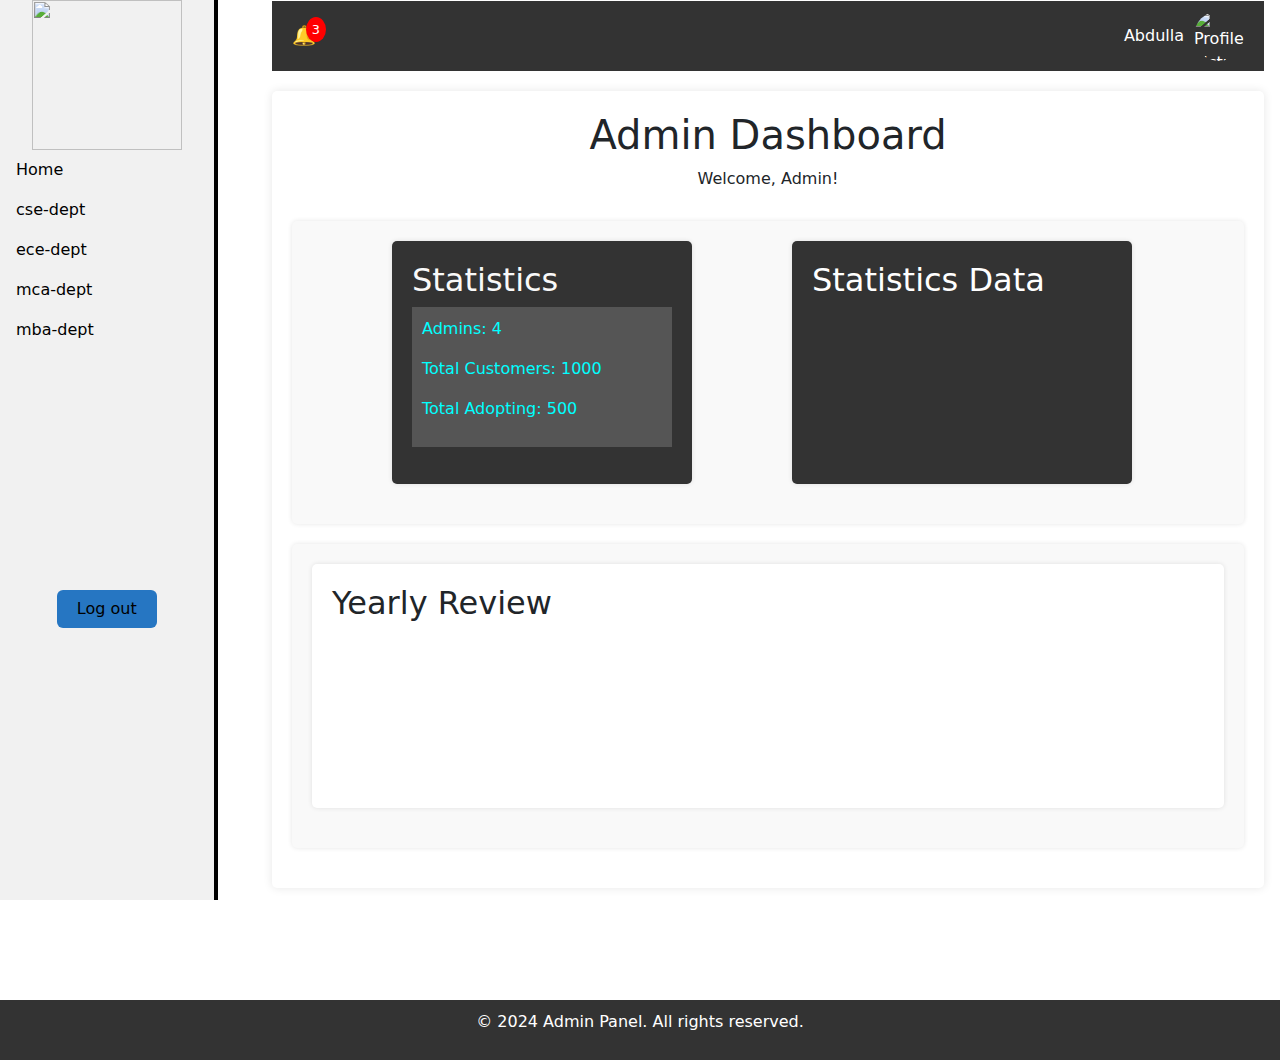
==== Admin.html @ 5a2bdc20 "all updated" ====
<!DOCTYPE html>
<html lang="en">

<head>
    <meta charset="UTF-8">
    <meta name="viewport" content="width=device-width, initial-scale=1.0">
    <title>Admin Panel</title>
    <script src="https://cdn.jsdelivr.net/npm/chart.js"></script>
    <link href="https://cdn.jsdelivr.net/npm/bootstrap@5.3.3/dist/css/bootstrap.min.css" rel="stylesheet">
</head>
<style>
    @import url("https://fonts.googleapis.com/css2?family=Poppins:wght@100;300;400;500;600;700&display=swap");

    body {
        margin: 0;
    }

    ul {
        list-style-type: none;
        margin: 0;
        padding: 0;
        width: 17%;
        background-color: #f1f1f1;
        position: fixed;
        height: 100%;
        overflow: auto;
        border-right: 4px solid black;
    }

    li a {
        display: block;
        color: #000;
        padding: 8px 16px;
        text-decoration: none;
    }

    li a.active {
        background-color: #04AA6D;
        color: white;
    }

    li a:hover:not(.active) {
        background-color: #555;
        color: white;
    }

    .container1 {
        max-width: 1200px;
        margin: 20px auto;
        padding: 20px;
        background-color: #fff;
        border-radius: 5px;
        box-shadow: 0 0 10px rgba(0, 0, 0, 0.1);
    }

    .header1 {
        text-align: center;
        margin-bottom: 30px;
    }

    .header1 h1 {
        margin-top: 0;
    }

    .card1 {
        background-color: #f9f9f9;
        padding: 20px;
        border-radius: 5px;
        box-shadow: 0 0 5px rgba(0, 0, 0, 0.1);
        margin-bottom: 20px;
    }

    #statisticsCard {
        width: 300px;
        margin-left: 80px;
        background-color: #333;
    }

    #statisticsCard h2 {
        color: #f9f9f9;
    }

    .para {
        color: aqua;
        background: #555;
        padding: 10px;
    }

    .card1 h2 {
        margin-top: 0;
    }

    /* Add any necessary styling */
    canvas {
        max-width: 600px;
        margin: 0 auto;
    }

    /* return button */
    .btn {
        background: #2676c2;
        width: 100px;

    }

    .btn a {
        text-decoration: none;
        color: #000;
    }

    footer {
        background-color: #333;
        color: #fff;
        padding: 10px 20px;
        text-align: center;
    }

    .top {
        background-color: #333;
        color: #fff;
        padding: 10px 20px;
        display: flex;
        justify-content: space-between;
        align-items: center;
    }


    .notifications {
        position: relative;
        margin-right: 20px;
        cursor: pointer;
    }

    .notification-icon {
        font-size: 1.2rem;
    }

    .notification-count {
        position: absolute;
        top: -5px;
        right: -10px;
        background-color: red;
        color: white;
        padding: 3px 6px;
        border-radius: 50%;
        font-size: 0.8rem;
    }

    .profile {
        display: flex;
        align-items: center;
    }

    .profile-name {
        margin-right: 10px;
    }

    .profile-pic {
        width: 50px;
        height: 50px;
        border-radius: 50%;
    }

    .chart-section {
        background-color: #fff;
        padding: 20px;
        margin-bottom: 20px;
        border-radius: 5px;
        box-shadow: 0 0 5px rgba(0, 0, 0, 0.1);
        margin-left: 100px;
        background-color: #333;
    }

    .chart-section h2 {
        color: white;
    }

    .chart-container {
        position: relative;
        width: 100%;
        max-width: 600px;
        margin: 0 auto;
    }

    .graph-section {
        background-color: #fff;
        padding: 20px;
        margin-bottom: 20px;
        border-radius: 5px;
        box-shadow: 0 0 5px rgba(0, 0, 0, 0.1);
    }

    .graph-container {
        position: relative;
        width: 100%;
        max-width: 800px;
        margin: 0 auto;
    }

    /* dropdown */
    .dropdown {
        position: relative;
    }

    .dropdown-content {
        display: none;
        position: absolute;
        background-color: #333;
        min-width: 160px;
        z-index: 1;
    }

    .dropdown-content a {
        color: #fff;
        padding: 12px 16px;
        text-decoration: none;
        display: block;
    }

    .dropdown:hover .dropdown-content {
        display: block;
    }
</style>

<body>

    <ul>
        <div>
            <center>
                <img src="Pictures/admin.png" width="150px" height="150px">
            </center>
        </div>
        <li><a href="Admin_panel.html">Home</a></li>
        <li><a href="cse-dept.php">cse-dept</a></li>
        <li><a href="ece-dept.php">ece-dept</a></li>
        <li><a href="mca-dept.php">mca-dept</a></li>
        <li><a href="mba-dept.php">mba-dept</a></li>
        <br><br><br><br><br><br><br><br><br><br>
        <center>
            <button class="btn"> <a href="index.html">Log out</a> </button>
        </center>
    </ul>

    <div style="margin-left:20%;padding:1px 16px;height:1000px;">
        <div class="top">
            <div class="notifications">
                <div class="notification-icon">🔔</div>
                <div class="notification-count">3</div>
            </div>
            <div class="profile">
                <div class="profile-name">Abdulla</div>
                <img src="Pictures/Abdull Photo.png" alt="Profile Picture" class="profile-pic">
            </div>
        </div>
        <div class="container1">
            <div class="header1">
                <h1>Admin Dashboard</h1>
                <p>Welcome, Admin!</p>
            </div>
            <div class="card1" style="display: flex;">
                <!-- Add statistics here -->
                <div class="card1" id="statisticsCard">
                    <h2>Statistics</h2>
                    <section class="para">
                        <p>Admins: <span id="totaladmins">Loading...</span></p>
                        <p>Total Customers: <span id="totalUsers">Loading...</span></p>
                        <p>Total Adopting: <span id="totalOrders">Loading...</span></p>
                    </section>
                    <!-- Add more statistics as needed -->
                </div>
                <!-- Add more statistics as needed -->
                <div class="chart-section">
                    <h2>Statistics Data</h2>
                    <div class="chart-container">
                        <canvas id="pieChart"></canvas>
                    </div>
                </div>
            </div>
            <div class="card1">
                <section class="graph-section">
                    <h2>Yearly Review</h2>
                    <div class="graph-container">
                        <canvas id="salesGraph"></canvas>
                    </div>
                </section>
            </div>
        </div>
    </div>
    <footer>
        <p>&copy; 2024 Admin Panel. All rights reserved.</p>
    </footer>
    <script>
        // Simulated data for demonstration purposes
        const totaladmins = 4;
        const totalUsers = 1000;
        const totalOrders = 500;

        // Update the statistics
        document.getElementById('totalUsers').textContent = totalUsers;
        document.getElementById('totalOrders').textContent = totalOrders;
        document.getElementById('totaladmins').textContent = totaladmins;


        // Sample data for graph
        const data1 = {
            labels: ['Child', 'Young', 'Adult', 'Adoption', 'Volunteers', 'Customers'],
            datasets: [{
                label: 'Customers',
                data: [2200, 1600, 1800, 2500, 2100, 2800],
                fill: false,
                borderColor: '#36A2EB',
                borderWidth: 2,
                pointBackgroundColor: '#36A2EB',
                pointRadius: 4,
                pointHoverRadius: 6,
            }]
        };

        // Create the graph
        const line1 = document.getElementById('salesGraph').getContext('2d');
        const salesGraph = new Chart(line1, {
            type: 'line',
            data: data1,
            options: {
                legend: {
                    display: false,
                },
                scales: {
                    xAxes: [{
                        gridLines: {
                            display: false,
                        },
                        ticks: {
                            fontColor: '#333',
                        }
                    }],
                    yAxes: [{
                        gridLines: {
                            color: '#f0f0f0',
                            lineWidth: 1,
                            borderDash: [5, 5],
                        },
                        ticks: {
                            fontColor: '#333',
                            beginAtZero: true,
                        }
                    }]
                },
                tooltips: {
                    backgroundColor: '#333',
                    bodyFontColor: '#fff',
                    titleFontColor: '#fff',
                    titleFontSize: 14,
                    bodyFontSize: 14,
                    displayColors: false,
                    callbacks: {
                        label: function (tooltipItem, data1) {
                            return `Sales: $${tooltipItem.yLabel}`;
                        }
                    }
                },
            }
        });


        // Sample data for pie chart
        const data = {
            labels: ['Admins', 'Customers', 'Adoption'],
            datasets: [{
                data: [20, 50, 30],
                backgroundColor: ['#36A2EB', '#FFCE56', '#FF6384'],
                borderWidth: 0,
            }]
        };

        // Create the pie chart
        const ctx = document.getElementById('pieChart').getContext('2d');
        const pieChart = new Chart(ctx, {
            type: 'pie',
            data: data,
            options: {
                legend: {
                    position: 'right',
                    labels: {
                        fontColor: '#fff',
                        fontSize: 14,
                    }
                },
                tooltips: {
                    backgroundColor: '#333',
                    bodyFontColor: '#fff',
                    titleFontColor: '#fff',
                    titleFontSize: 14,
                    bodyFontSize: 14,
                    displayColors: false,
                    callbacks: {
                        label: function (tooltipItem, data) {
                            return `${data.labels[tooltipItem.index]}: ${data.datasets[0].data[tooltipItem.index]}%`;
                        }
                    }
                },
            }
        });

    </script>
</body>

</html>
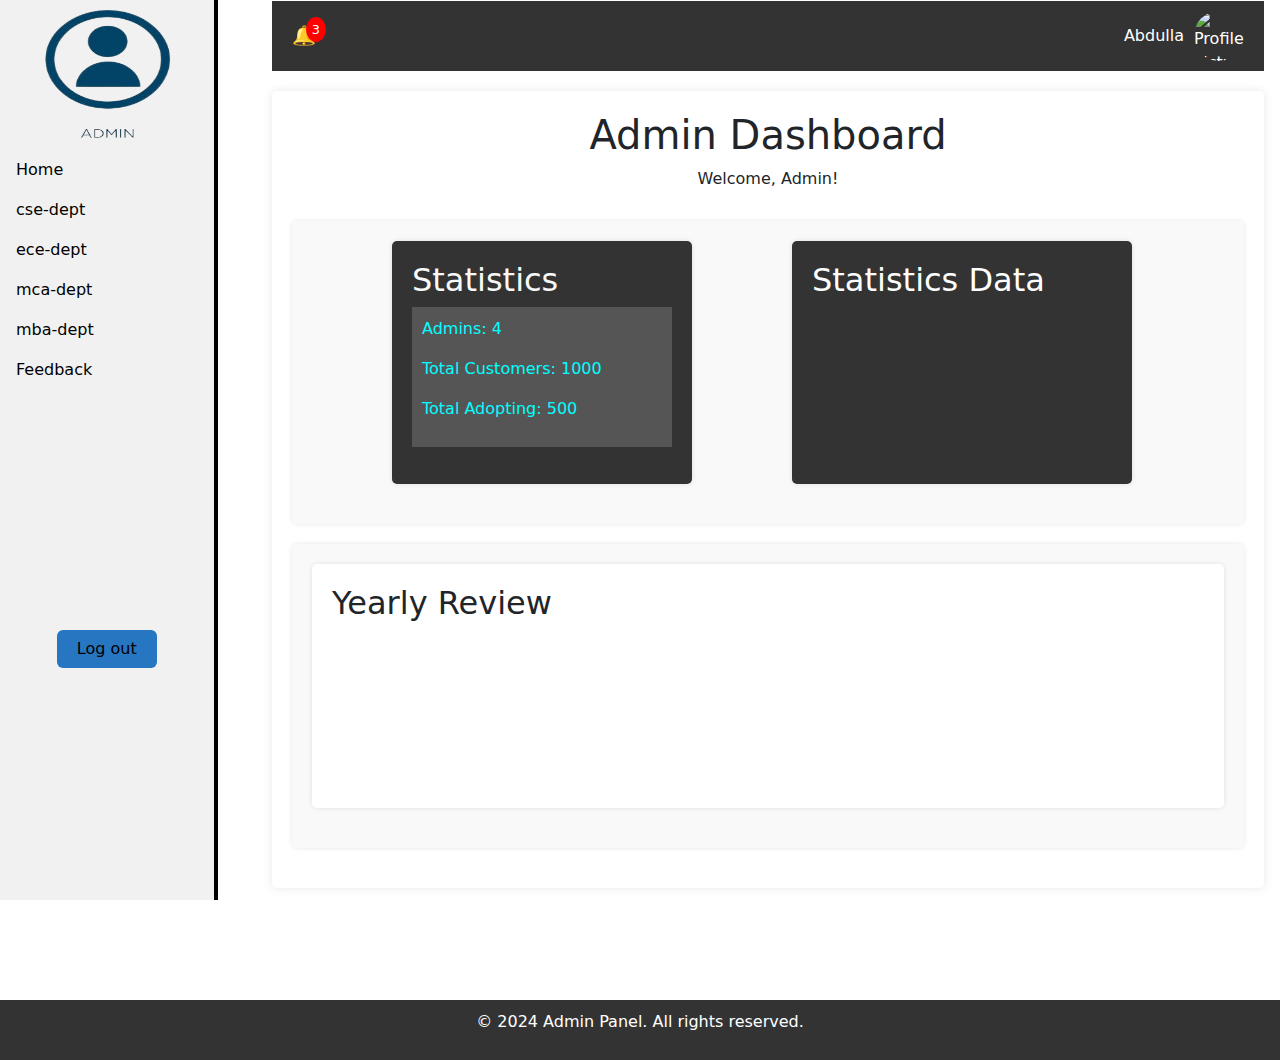
==== commit 5cf09842: "first commit" ====
--- a/Admin.html
+++ b/Admin.html
@@ -227,14 +227,15 @@
     <ul>
         <div>
             <center>
-                <img src="Pictures/admin.png" width="150px" height="150px">
+                <img src="images/admin.png" width="150px" height="150px">
             </center>
         </div>
-        <li><a href="Admin_panel.html">Home</a></li>
-        <li><a href="cse-dept.php">cse-dept</a></li>
-        <li><a href="ece-dept.php">ece-dept</a></li>
-        <li><a href="mca-dept.php">mca-dept</a></li>
-        <li><a href="mba-dept.php">mba-dept</a></li>
+        <li><a href="Admin.html">Home</a></li>
+        <li><a href="cse-dept-1.php">cse-dept</a></li>
+        <li><a href="ece-dept-1.php">ece-dept</a></li>
+        <li><a href="mca-dept-1.php">mca-dept</a></li>
+        <li><a href="mba-dept-1.php">mba-dept</a></li>
+        <li><a href="feedback-1.php">Feedback</a></li>
         <br><br><br><br><br><br><br><br><br><br>
         <center>
             <button class="btn"> <a href="index.html">Log out</a> </button>
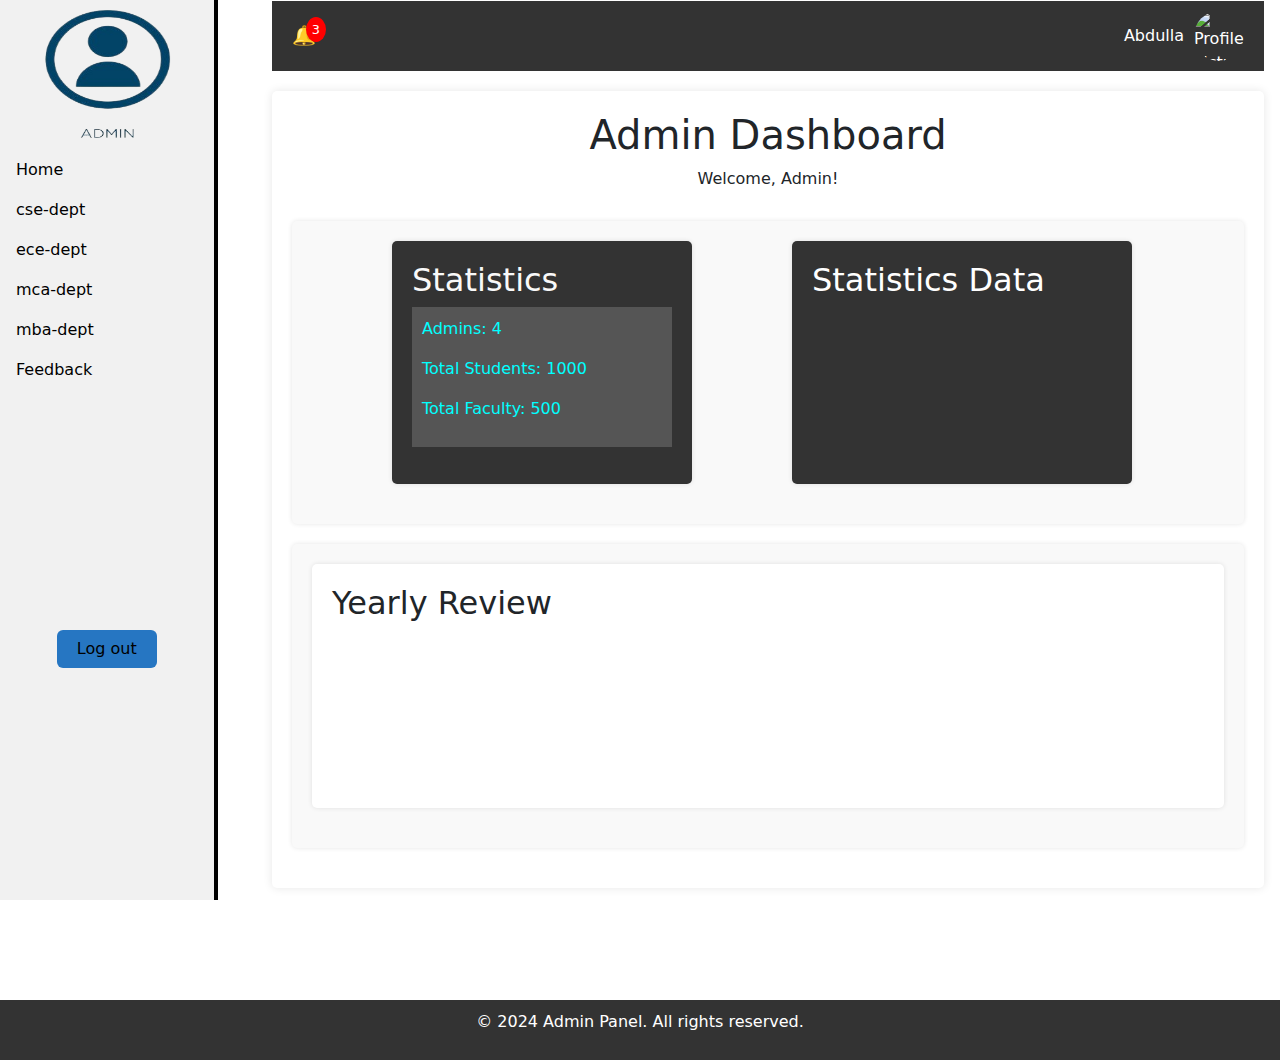
==== commit 73285b55: "Update Admin.html" ====
--- a/Admin.html
+++ b/Admin.html
@@ -264,8 +264,8 @@
                     <h2>Statistics</h2>
                     <section class="para">
                         <p>Admins: <span id="totaladmins">Loading...</span></p>
-                        <p>Total Customers: <span id="totalUsers">Loading...</span></p>
-                        <p>Total Adopting: <span id="totalOrders">Loading...</span></p>
+                        <p>Total Students: <span id="totalUsers">Loading...</span></p>
+                        <p>Total Faculty: <span id="totalOrders">Loading...</span></p>
                     </section>
                     <!-- Add more statistics as needed -->
                 </div>
@@ -406,4 +406,4 @@
     </script>
 </body>
 
-</html>+</html>
